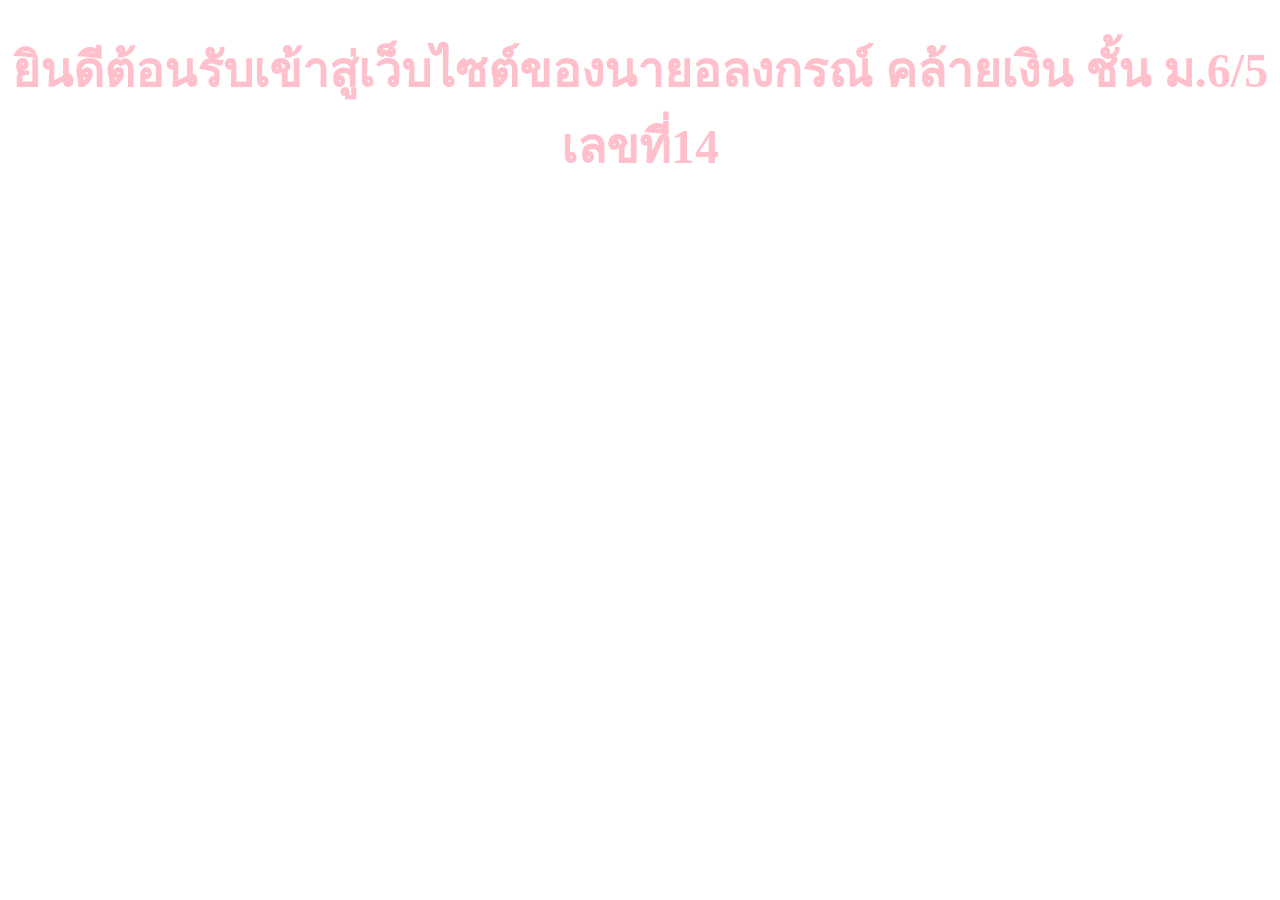
==== index.html @ 3eee2553 "Update welcome message in index.html" ====
<!DOCTYPE html>
<html lang="th">
 <head>
  <meta charset="utf-8">
  <title>ยินดีต้อนรับ</title>
</head>
<body style= "background-collor:#fce4ec">
  <h1 style="color:pink; font-size:300%; text-align:center;">ยินดีต้อนรับเข้าสู่เว็บไซต์ของนายอลงกรณ์ คล้ายเงิน ชั้น ม.6/5 เลขที่14</h1>
</body>
</html>
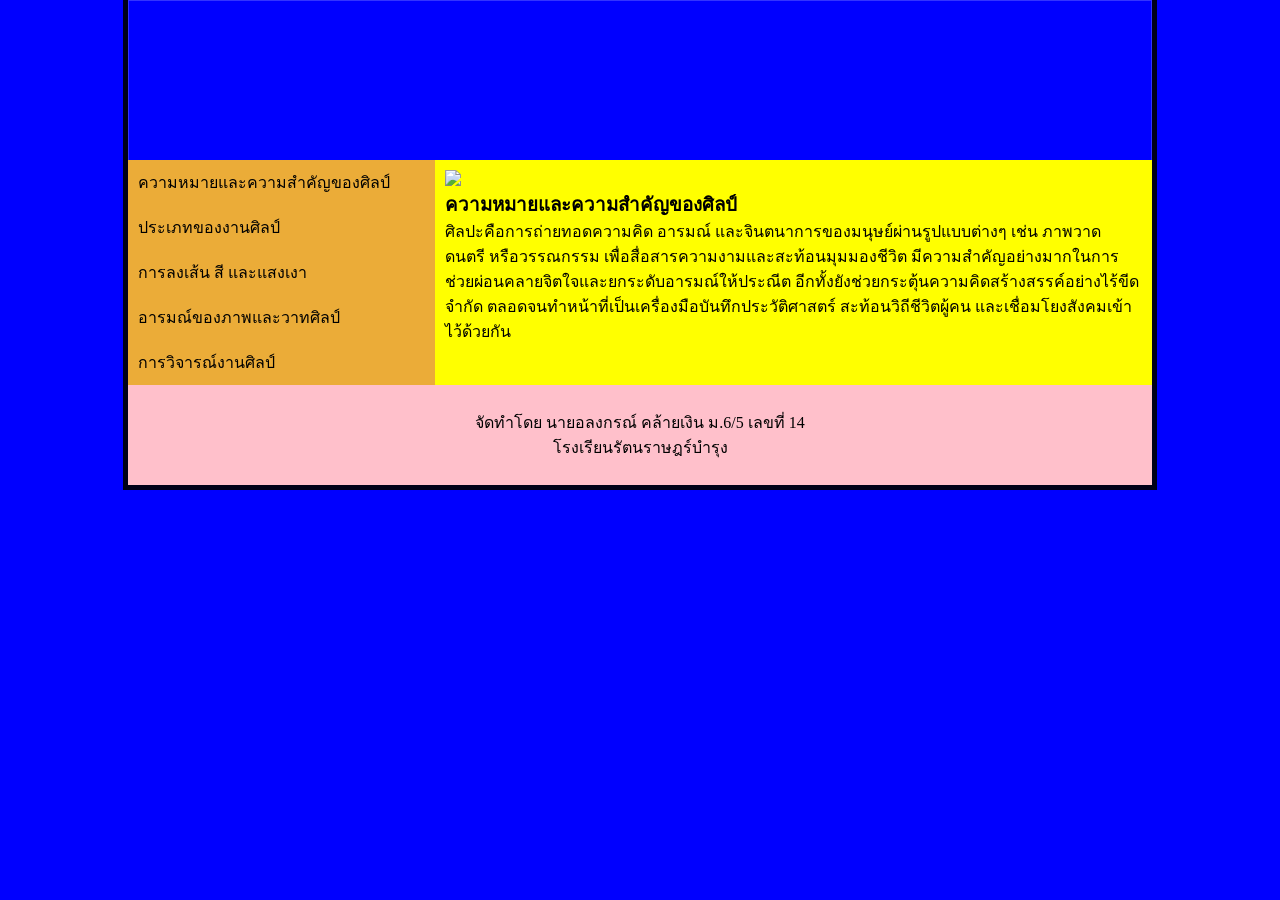
==== commit 9dcaf3cb: "Add files via upload" ====
--- a/index.html
+++ b/index.html
@@ -1,10 +1,33 @@
-<!DOCTYPE html>
-<html lang="th">
- <head>
-  <meta charset="utf-8">
-  <title>ยินดีต้อนรับ</title>
-</head>
-<body style= "background-collor:#fce4ec">
-  <h1 style="color:pink; font-size:300%; text-align:center;">ยินดีต้อนรับเข้าสู่เว็บไซต์ของนายอลงกรณ์ คล้ายเงิน ชั้น ม.6/5 เลขที่14</h1>
-</body>
-</html>
+<!DOCTYPE html>
+<html lang="th">
+<head>
+<meta charset="utf-8">
+<link rel="stylesheet" href="mystyle.css">
+<title>ศิลป์ งานวาด และการวิจารณ์งานศิลป์</title>
+</head>
+<body>
+<div class="container">
+<header></header>
+<section>
+    <nav>
+        <ul style="list-style-type:none; margin:0; padding:0;">
+        <li><a href="index.html">ความหมายและความสำคัญของศิลป์</a></li>
+        <li><a href="p2.html">ประเภทของงานศิลป์</a></li>
+        <li><a href="p3.html">การลงเส้น สี และแสงเงา</a></li>
+        <li><a href="p4.html">อารมณ์ของภาพและวาทศิลป์ </a></li>
+        <li><a href="p5.html">การวิจารณ์งานศิลป์</a></li>
+ </ul>
+</nav>
+<article>
+<img src="images/p1.jpg" style="width:350px;">
+<h1>ความหมายและความสำคัญของศิลป์</h1>
+<p>ศิลปะคือการถ่ายทอดความคิด อารมณ์ และจินตนาการของมนุษย์ผ่านรูปแบบต่างๆ เช่น ภาพวาด ดนตรี หรือวรรณกรรม เพื่อสื่อสารความงามและสะท้อนมุมมองชีวิต มีความสำคัญอย่างมากในการช่วยผ่อนคลายจิตใจและยกระดับอารมณ์ให้ประณีต อีกทั้งยังช่วยกระตุ้นความคิดสร้างสรรค์อย่างไร้ขีดจำกัด ตลอดจนทำหน้าที่เป็นเครื่องมือบันทึกประวัติศาสตร์ สะท้อนวิถีชีวิตผู้คน และเชื่อมโยงสังคมเข้าไว้ด้วยกัน 
+</p>
+</article>
+</section>
+<footer>
+<p>จัดทำโดย นายอลงกรณ์ คล้ายเงิน ม.6/5 เลขที่ 14 <br>โรงเรียนรัตนราษฎร์บำรุง</p>
+</footer>
+</div>
+</body>
+</html>
--- a/mystyle.css
+++ b/mystyle.css
@@ -0,0 +1,65 @@
+* {
+    box-sizing: border-box;
+    margin: 0;
+    padding: 0;
+}
+body {
+    background-color: blue;
+}
+
+.container {
+    width: 1024px;
+    margin: 0 auto;
+    box-shadow:
+        rgba(255, 255, 255, 0.2) 0px 0px 0px 1px inset,
+        rgba(0, 0, 0, 0.9) 0px 0px 0px 5px;
+}
+header {
+    background-image: url("images/header.jpg");
+    height: 160px;
+    background-size: 100% 100%;
+    background-repeat: repeat;
+}
+
+section {
+    display: flex;
+}
+
+nav {
+    background-color: green;
+    width: 30%;
+}
+
+article {
+    background-color: yellow;
+    width: 70%;
+    padding: 10px;
+}
+
+footer {
+    background-color: pink;
+    text-align: center;
+    padding: 25px;
+}
+
+a:link {
+    color: black;
+    text-decoration: none;
+    background-color: #EBAC38;
+    display: block;
+    width: 100%;
+    padding: 10px;
+}
+
+a:visited {
+    color: black;
+}
+
+a:hover {
+    color: redx;
+    background-color: #92F58C;
+}
+
+a:active {
+    color: blue;
+}
